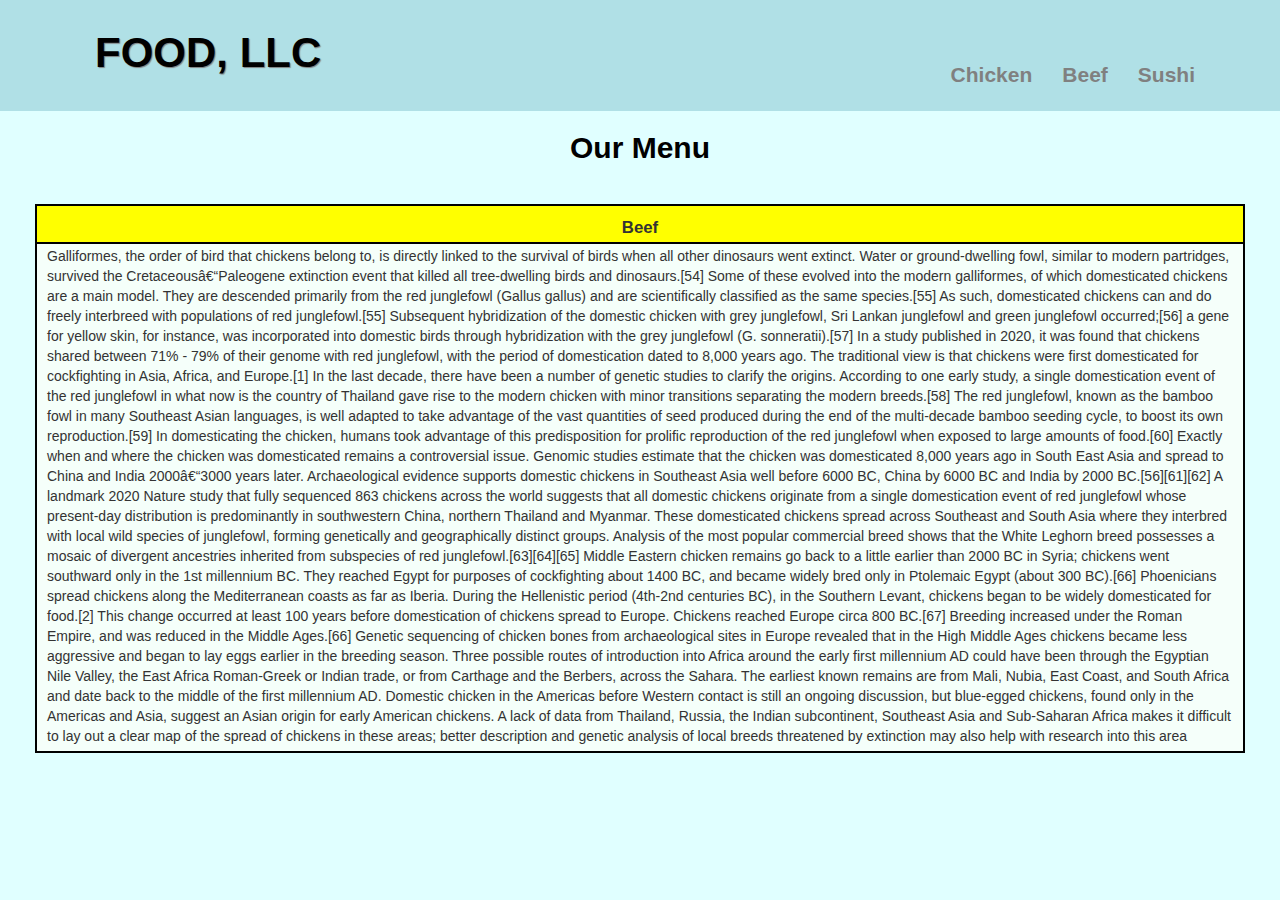
==== m3/a3(1).html @ b471d2fd "updated" ====
<!doctype html>
<html lang="eng">
<head>
<meta charset="utf=8">
<meta http-equiv="X-UA-Compatible" content="IE=edge">
<meta name="viewpoint" content="width=device-width, initial-scale=1">
<title>Assignment Solution for Module 3</title>
<link rel="stylesheet" href="css/bootstrap.min.css">
<link rel="stylesheet" href="css/styles.css">
</head>

<body>
<header>
<nav id="header-nav" class="navbar navbar-default">
<div class="container">
<div class="navbar-header">
<a href="a3.html" class="pull-left visible-md visible-lg"></a>

<div class="navbar-title">
	<a href="a3.html"><h1>Food, LLC</h1></a>
</div>
<button type="button" class="navbar-toggle collapsed" data-toggle="collapse" data-target="#collapsable-nav" aria-expanded="false">
	<span class="sr-only">Toggle food</span>
	<span class="icon-bar"></span>
	<span class="icon-bar"></span>
	<span class="icon-bar"></span>
</button>
</div>
<div id="collapsable-nav" class="collapse navbar-collapse">
	<ul id="nav-list" class="nav navbar-nav navbar-right">
		<li class="visible-xs active">
			<a href="a3.html">Home</a></li>
		<li>
			<a href="a3.html">
			<br> <span class="hidden-xs"></span> Chicken</a>
		</li>
		<li>
			<a href="a3(1).html">
				<br> <span class="hidden-xs"></span>Beef</a>
		</li>
		 <li>
              <a href="a3(2).html">
             <br><span class="hidden-xs"></span>Sushi</a>
            </li>
	</ul><!-- #nav-list -->
</div><!-- .collapse .navbar-collapse -->
</header>	
 
<h2 > Our Menu </h2>

<div class="row">

<div class="col-lg-12 col-md-12 col-sm-12" id="container">
<p> Galliformes, the order of bird that chickens belong to, is directly linked to the survival of birds when all other dinosaurs went extinct. Water or ground-dwelling fowl, similar to modern partridges, survived the Cretaceous–Paleogene extinction event that killed all tree-dwelling birds and dinosaurs.[54] Some of these evolved into the modern galliformes, of which domesticated chickens are a main model. They are descended primarily from the red junglefowl (Gallus gallus) and are scientifically classified as the same species.[55] As such, domesticated chickens can and do freely interbreed with populations of red junglefowl.[55] Subsequent hybridization of the domestic chicken with grey junglefowl, Sri Lankan junglefowl and green junglefowl occurred;[56] a gene for yellow skin, for instance, was incorporated into domestic birds through hybridization with the grey junglefowl (G. sonneratii).[57] In a study published in 2020, it was found that chickens shared between 71% - 79% of their genome with red junglefowl, with the period of domestication dated to 8,000 years ago.
The traditional view is that chickens were first domesticated for cockfighting in Asia, Africa, and Europe.[1] In the last decade, there have been a number of genetic studies to clarify the origins. According to one early study, a single domestication event of the red junglefowl in what now is the country of Thailand gave rise to the modern chicken with minor transitions separating the modern breeds.[58] The red junglefowl, known as the bamboo fowl in many Southeast Asian languages, is well adapted to take advantage of the vast quantities of seed produced during the end of the multi-decade bamboo seeding cycle, to boost its own reproduction.[59] In domesticating the chicken, humans took advantage of this predisposition for prolific reproduction of the red junglefowl when exposed to large amounts of food.[60]
Exactly when and where the chicken was domesticated remains a controversial issue. Genomic studies estimate that the chicken was domesticated 8,000 years ago in South East Asia and spread to China and India 2000–3000 years later. Archaeological evidence supports domestic chickens in Southeast Asia well before 6000 BC, China by 6000 BC and India by 2000 BC.[56][61][62] A landmark 2020 Nature study that fully sequenced 863 chickens across the world suggests that all domestic chickens originate from a single domestication event of red junglefowl whose present-day distribution is predominantly in southwestern China, northern Thailand and Myanmar. These domesticated chickens spread across Southeast and South Asia where they interbred with local wild species of junglefowl, forming genetically and geographically distinct groups. Analysis of the most popular commercial breed shows that the White Leghorn breed possesses a mosaic of divergent ancestries inherited from subspecies of red junglefowl.[63][64][65]
Middle Eastern chicken remains go back to a little earlier than 2000 BC in Syria; chickens went southward only in the 1st millennium BC. They reached Egypt for purposes of cockfighting about 1400 BC, and became widely bred only in Ptolemaic Egypt (about 300 BC).[66] Phoenicians spread chickens along the Mediterranean coasts as far as Iberia. During the Hellenistic period (4th-2nd centuries BC), in the Southern Levant, chickens began to be widely domesticated for food.[2] This change occurred at least 100 years before domestication of chickens spread to Europe.
Chickens reached Europe circa 800 BC.[67] Breeding increased under the Roman Empire, and was reduced in the Middle Ages.[66] Genetic sequencing of chicken bones from archaeological sites in Europe revealed that in the High Middle Ages chickens became less aggressive and began to lay eggs earlier in the breeding season.
Three possible routes of introduction into Africa around the early first millennium AD could have been through the Egyptian Nile Valley, the East Africa Roman-Greek or Indian trade, or from Carthage and the Berbers, across the Sahara. The earliest known remains are from Mali, Nubia, East Coast, and South Africa and date back to the middle of the first millennium AD. Domestic chicken in the Americas before Western contact is still an ongoing discussion, but blue-egged chickens, found only in the Americas and Asia, suggest an Asian origin for early American chickens. A lack of data from Thailand, Russia, the Indian subcontinent, Southeast Asia and Sub-Saharan Africa makes it difficult to lay out a clear map of the spread of chickens in these areas; better description and genetic analysis of local breeds threatened by extinction may also help with research into this area</p>
<span id="p2">Beef</span>
</div>
<div class="clearfix visible-md-block visible-lg-block"></div>




	
<!--jQuery (Bootstrap JS plugins depend on it) -->
<script src="js/jquery-2.1.4.min.js"></script>
<script src="js/bootstrap.min.js"></script>
<script src="js/script.js"></script>
</body>
</html>
---- m3/css/styles.css ----
body{
  background-color: lightcyan;
}
#nav-list{
  align: right;
  margin-top: 0px;

}
#nav-list a{
  color: grey;
  text-align: center;
  font-weight: bold;
  font-size: 1.5em;
  margin-top: 20px;
}
#nav-list a:hover{
  background: ghostwhite;
}


#header-nav{
  background-color: powderblue;
  border-radius: 0;
  border: 0;
}

.navbar-header{
  padding: 25px;
}

.navbar-title h1{
color: black;
text-transform: uppercase;
font-weight: bolder;
text-shadow: 1px 1px 1px gray;
margin-top: 5px;
margin-bottom: 10px;
font-size: 3em;
}

.navbar-title a:hover, .navbar-title a:focus { 
  text-decoration: none; 
}

.navbar-header button .navbar-toggle{
  border: 1px solid #61122f;
}
.navbar-header button .navbar-toggle{
  clear: both;
  margin-top: -30px;
}

h2{
  text-align: center;
  margin-top: 20px;
  margin-bottom: 40px;
  color: Black;
  font-weight: bolder;

}

p {
  position: relative;
  background-color: mintcream;
  border: 2px solid black;
  height: 1000vx;
  margin-left: 20px;
  margin-right: 20px;
  padding: 40px 10px 5px 10px;
}


.container {
  
}

#p1 {
  background-color: orangered;
 position: absolute;
  top: 0;
  right:0;
  left: 0;
  height: 40px;
  font-weight: bold;
  font-size: larger;
  padding: 10px;
  text-align: center;
 margin-right: 35px;
 margin-left: 35px;
 border: 2px solid black;

}
#p2 {
 background-color: yellow;
 position: absolute;
  top: 0;
  right:0;
  left: 0;
  height: 40px;
  font-weight: bold;
  font-size: larger;
  padding: 10px;
  text-align: center;
 margin-right: 35px;
 margin-left: 35px;
 border: 2px solid black;

}
#p3 {
 background-color: lightseagreen;
 position: absolute;
  top: 0;
  right:0;
  left: 0;
  height: 40px;
  font-weight: bold;
  font-size: larger;
  padding: 10px;
  text-align: center;
 margin-right: 35px;
 margin-left: 35px;
 border: 2px solid black;

}
.row {
  width: 100%;
  margin-right: 0;
  margin-left: 0;
}

#nav-list{
  align: right;
  margin-top: 10px;
}


@media (min-width: 1200px){

}

@media (min-width: 992px) and (max-width: 1199px{

}

@media (min-width: 768px) and (max-width: 991px){

}
@media (max-width: 767px){
  #collapsable-nav a{
    font-size: 1.2em;

  }

  #collapsable-nav a span{
    font-size: 1em;
    margin-right: 5px;
  }

}
@media (max-width: 479px){

}
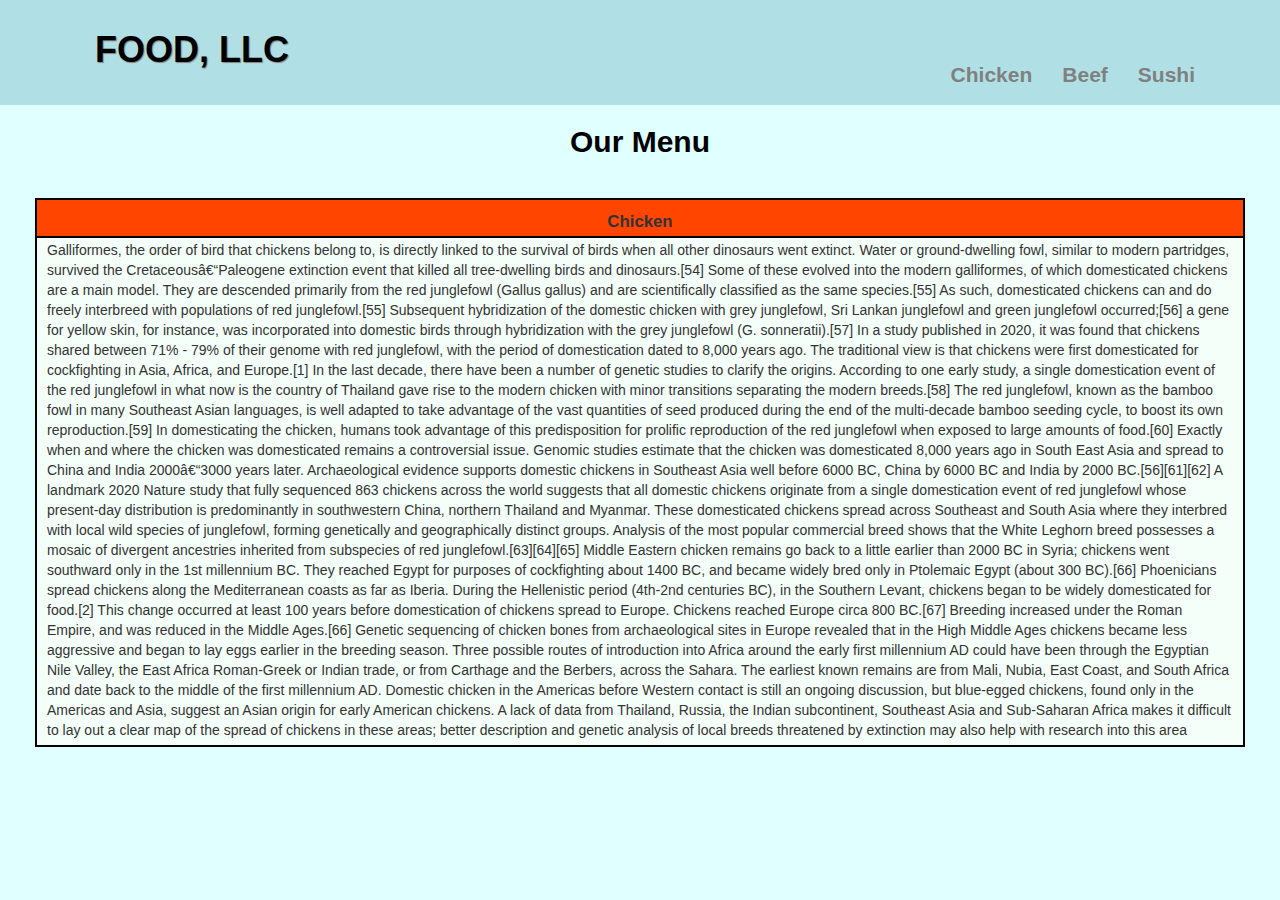
==== commit c12d9895: "u" ====
--- a/m3/a3(1).html
+++ b/m3/a3(1).html
@@ -31,37 +31,34 @@
 		<li class="visible-xs active">
 			<a href="a3.html">Home</a></li>
 		<li>
-			<a href="a3.html">
+			<a href="a3(1).html">
 			<br> <span class="hidden-xs"></span> Chicken</a>
 		</li>
 		<li>
-			<a href="a3(1).html">
+			<a href="a3(2).html">
 				<br> <span class="hidden-xs"></span>Beef</a>
 		</li>
 		 <li>
-              <a href="a3(2).html">
+              <a href="a3(3).html">
              <br><span class="hidden-xs"></span>Sushi</a>
             </li>
 	</ul><!-- #nav-list -->
 </div><!-- .collapse .navbar-collapse -->
 </header>	
- 
 <h2 > Our Menu </h2>
 
 <div class="row">
 
-<div class="col-lg-12 col-md-12 col-sm-12" id="container">
+	<div class="col-lg-12 col-md-12 col-sm-12" id="container">
 <p> Galliformes, the order of bird that chickens belong to, is directly linked to the survival of birds when all other dinosaurs went extinct. Water or ground-dwelling fowl, similar to modern partridges, survived the Cretaceous–Paleogene extinction event that killed all tree-dwelling birds and dinosaurs.[54] Some of these evolved into the modern galliformes, of which domesticated chickens are a main model. They are descended primarily from the red junglefowl (Gallus gallus) and are scientifically classified as the same species.[55] As such, domesticated chickens can and do freely interbreed with populations of red junglefowl.[55] Subsequent hybridization of the domestic chicken with grey junglefowl, Sri Lankan junglefowl and green junglefowl occurred;[56] a gene for yellow skin, for instance, was incorporated into domestic birds through hybridization with the grey junglefowl (G. sonneratii).[57] In a study published in 2020, it was found that chickens shared between 71% - 79% of their genome with red junglefowl, with the period of domestication dated to 8,000 years ago.
 The traditional view is that chickens were first domesticated for cockfighting in Asia, Africa, and Europe.[1] In the last decade, there have been a number of genetic studies to clarify the origins. According to one early study, a single domestication event of the red junglefowl in what now is the country of Thailand gave rise to the modern chicken with minor transitions separating the modern breeds.[58] The red junglefowl, known as the bamboo fowl in many Southeast Asian languages, is well adapted to take advantage of the vast quantities of seed produced during the end of the multi-decade bamboo seeding cycle, to boost its own reproduction.[59] In domesticating the chicken, humans took advantage of this predisposition for prolific reproduction of the red junglefowl when exposed to large amounts of food.[60]
 Exactly when and where the chicken was domesticated remains a controversial issue. Genomic studies estimate that the chicken was domesticated 8,000 years ago in South East Asia and spread to China and India 2000–3000 years later. Archaeological evidence supports domestic chickens in Southeast Asia well before 6000 BC, China by 6000 BC and India by 2000 BC.[56][61][62] A landmark 2020 Nature study that fully sequenced 863 chickens across the world suggests that all domestic chickens originate from a single domestication event of red junglefowl whose present-day distribution is predominantly in southwestern China, northern Thailand and Myanmar. These domesticated chickens spread across Southeast and South Asia where they interbred with local wild species of junglefowl, forming genetically and geographically distinct groups. Analysis of the most popular commercial breed shows that the White Leghorn breed possesses a mosaic of divergent ancestries inherited from subspecies of red junglefowl.[63][64][65]
 Middle Eastern chicken remains go back to a little earlier than 2000 BC in Syria; chickens went southward only in the 1st millennium BC. They reached Egypt for purposes of cockfighting about 1400 BC, and became widely bred only in Ptolemaic Egypt (about 300 BC).[66] Phoenicians spread chickens along the Mediterranean coasts as far as Iberia. During the Hellenistic period (4th-2nd centuries BC), in the Southern Levant, chickens began to be widely domesticated for food.[2] This change occurred at least 100 years before domestication of chickens spread to Europe.
 Chickens reached Europe circa 800 BC.[67] Breeding increased under the Roman Empire, and was reduced in the Middle Ages.[66] Genetic sequencing of chicken bones from archaeological sites in Europe revealed that in the High Middle Ages chickens became less aggressive and began to lay eggs earlier in the breeding season.
 Three possible routes of introduction into Africa around the early first millennium AD could have been through the Egyptian Nile Valley, the East Africa Roman-Greek or Indian trade, or from Carthage and the Berbers, across the Sahara. The earliest known remains are from Mali, Nubia, East Coast, and South Africa and date back to the middle of the first millennium AD. Domestic chicken in the Americas before Western contact is still an ongoing discussion, but blue-egged chickens, found only in the Americas and Asia, suggest an Asian origin for early American chickens. A lack of data from Thailand, Russia, the Indian subcontinent, Southeast Asia and Sub-Saharan Africa makes it difficult to lay out a clear map of the spread of chickens in these areas; better description and genetic analysis of local breeds threatened by extinction may also help with research into this area</p>
-<span id="p2">Beef</span>
+<span id="p1"> Chicken</span>
 </div>
 <div class="clearfix visible-md-block visible-lg-block"></div>
-
-
 
 
 	
--- a/m3/css/styles.css
+++ b/m3/css/styles.css
@@ -6,6 +6,10 @@
   margin-top: 0px;
 
 }
+
+#collapsable-nav a span{
+margin-top: -20px;
+  }
 #nav-list a{
   color: grey;
   text-align: center;
@@ -35,19 +39,20 @@
 text-shadow: 1px 1px 1px gray;
 margin-top: 5px;
 margin-bottom: 10px;
-font-size: 3em;
+font-size: 3vx;
 }
 
 .navbar-title a:hover, .navbar-title a:focus { 
   text-decoration: none; 
 }
 
-.navbar-header button .navbar-toggle{
+.navbar-header button, .navbar-toggle{
   border: 1px solid #61122f;
+  margin-top: 0;
 }
-.navbar-header button .navbar-toggle{
+.navbar-header button, .navbar-toggle{
   clear: both;
-  margin-top: -30px;
+  margin-top: -35px;
 }
 
 h2{
@@ -148,7 +153,6 @@
 @media (max-width: 767px){
   #collapsable-nav a{
     font-size: 1.2em;
-
   }
 
   #collapsable-nav a span{
@@ -156,6 +160,7 @@
     margin-right: 5px;
   }
 
+
 }
 @media (max-width: 479px){
 
